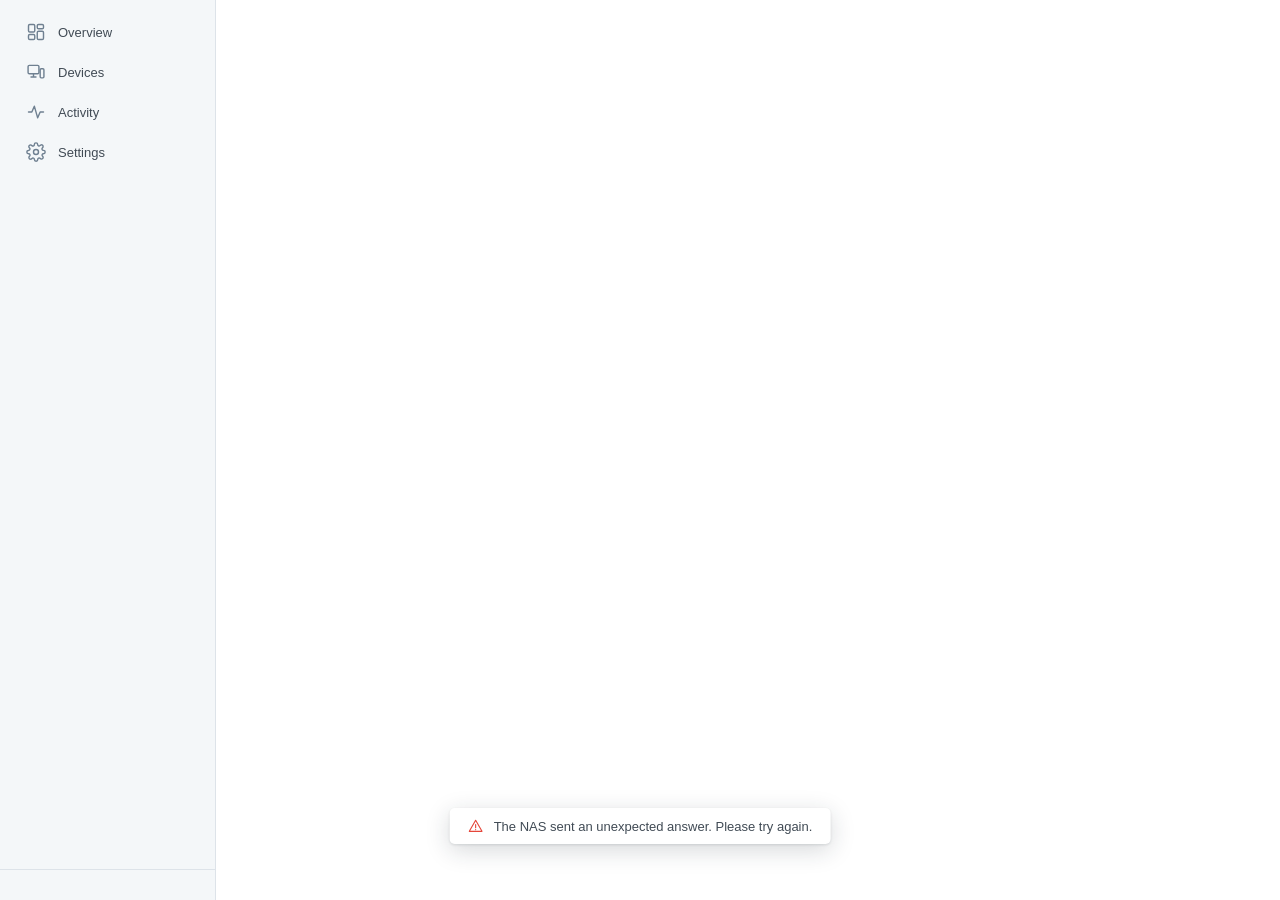
==== src/ui/index.html @ 6692d963 "Initial commit: SynetScan network scanner for Synology DSM 7" ====
<!DOCTYPE html>
<html lang="en">
<head>
<meta charset="utf-8">
<meta name="viewport" content="width=device-width, initial-scale=1">
<title>SynetScan</title>
<link rel="icon" href="images/icon_32.png">
<link rel="stylesheet" href="css/dsm.css?v=1.0.2">
</head>
<body>
<div id="app"><div class="fatal"><div class="spinner"></div></div></div>
<script src="js/i18n.js?v=1.0.2"></script>
<script src="js/icons.js?v=1.0.2"></script>
<script src="js/app.js?v=1.0.2"></script>
</body>
</html>
---- src/ui/css/dsm.css ----
/* SynetScan – DSM 7 look & feel */
:root {
  --font: "Noto Sans", Roboto, "Segoe UI", "Helvetica Neue", Arial, sans-serif;
  --text: #414b55;
  --text-2: #6a7784;
  --text-3: #97a3af;
  --blue: #057feb;
  --blue-hover: #2290f2;
  --blue-press: #0571d1;
  --blue-soft: #e3effc;
  --blue-softer: #f0f6fd;
  --green: #36a34a;
  --green-soft: #e5f5e8;
  --orange: #f08a0b;
  --orange-soft: #fdf1e1;
  --red: #e5463a;
  --red-soft: #fce9e7;
  --border: #dde3e9;
  --border-strong: #c5ced7;
  --line: #edf1f4;
  --panel: #f4f7f9;
  --bg: #ffffff;
  --shadow: 0 6px 24px rgba(27, 39, 51, .18), 0 1px 3px rgba(27, 39, 51, .12);
  --radius: 4px;
}
* { box-sizing: border-box; }
html, body, #app { height: 100%; margin: 0; }
body {
  font-family: var(--font); font-size: 13px; color: var(--text); background: var(--bg);
  -webkit-font-smoothing: antialiased; overflow: hidden; user-select: none;
}
input, textarea, select, button { font-family: inherit; font-size: 13px; color: inherit; }
a { color: var(--blue); text-decoration: none; }
a:hover { text-decoration: underline; }
.hidden { display: none !important; }
.muted { color: var(--text-2); }
.faint { color: var(--text-3); }
.mono { font-variant-numeric: tabular-nums; }
.textarea.mono { font-family: "SFMono-Regular", Consolas, "Liberation Mono", monospace; font-size: 12px; }
.selectable { user-select: text; }

/* ------------------------------------------------------------ layout */
.app { display: flex; height: 100%; }
.nav {
  width: 216px; flex: none; background: var(--panel); border-right: 1px solid var(--border);
  display: flex; flex-direction: column; padding: 12px 0 0;
}
.nav-item {
  display: flex; align-items: center; gap: 12px; height: 38px; padding: 0 18px; margin: 1px 8px;
  border-radius: var(--radius); cursor: pointer; color: var(--text); white-space: nowrap;
}
.nav-item svg { width: 20px; height: 20px; flex: none; color: #6f8091; }
.nav-item:hover { background: #e7edf3; }
.nav-item.active { background: var(--blue-soft); color: var(--blue); font-weight: 600; }
.nav-item.active svg { color: var(--blue); }
.nav-item .badge { margin-left: auto; }
.nav-spacer { flex: 1; }
.nav-status { padding: 14px 18px 16px; border-top: 1px solid var(--border); font-size: 12px; color: var(--text-2); }
.nav-status .row { display: flex; align-items: center; gap: 8px; }
.nav-status .progress { margin-top: 8px; }

.main { flex: 1; display: flex; flex-direction: column; min-width: 0; }
.page { flex: 1; display: none; flex-direction: column; min-height: 0; }
.page.active { display: flex; }
.page-scroll { flex: 1; overflow: auto; padding: 20px 24px 24px; }
.page-title { font-size: 16px; font-weight: 600; margin: 0 0 16px; }

/* ------------------------------------------------------------ tabs */
.tabs { display: flex; gap: 4px; padding: 0 20px; border-bottom: 1px solid var(--border); flex: none; height: 44px; align-items: stretch; }
.tab {
  display: flex; align-items: center; padding: 0 14px; cursor: pointer; color: var(--text-2);
  border-bottom: 2px solid transparent; margin-bottom: -1px; white-space: nowrap;
}
.tab:hover { color: var(--text); }
.tab.active { color: var(--blue); border-bottom-color: var(--blue); font-weight: 600; }
.tab-body { display: none; flex: 1; min-height: 0; flex-direction: column; }
.tab-body.active { display: flex; }

/* ------------------------------------------------------------ toolbar */
.toolbar { display: flex; align-items: center; gap: 8px; padding: 12px 20px; flex: none; flex-wrap: wrap; }
.toolbar .spacer { flex: 1; }

/* ------------------------------------------------------------ buttons */
.btn {
  display: inline-flex; align-items: center; justify-content: center; gap: 6px;
  height: 28px; padding: 0 12px; min-width: 64px; border-radius: var(--radius);
  border: 1px solid var(--border-strong); background: #fff; color: var(--text);
  cursor: pointer; white-space: nowrap; outline: none; transition: background .12s, border-color .12s;
}
.btn:hover { background: #f4f7fa; border-color: #b4bfca; }
.btn:active { background: #e9eef3; }
.btn:focus-visible { box-shadow: 0 0 0 2px rgba(5, 127, 235, .3); }
.btn.primary { background: var(--blue); border-color: var(--blue); color: #fff; }
.btn.primary:hover { background: var(--blue-hover); border-color: var(--blue-hover); }
.btn.primary:active { background: var(--blue-press); }
.btn.danger { color: var(--red); }
.btn[disabled] { opacity: .45; pointer-events: none; }
.btn svg { width: 14px; height: 14px; }
.btn.icon { min-width: 28px; padding: 0 7px; }
.btn-group { display: inline-flex; }
.caret { width: 0; height: 0; border-left: 4px solid transparent; border-right: 4px solid transparent; border-top: 5px solid currentColor; margin-left: 2px; opacity: .7; }
.toolbar { flex-wrap: nowrap; min-width: 0; }
.toolbar > * { flex-shrink: 0; }
.toolbar .select { max-width: 170px; min-width: 96px; flex-shrink: 1; }
.toolbar .search { flex: 0 1 200px; min-width: 110px; }
.toolbar .search .input { width: 100%; }
.toolbar .tb-group { display: flex; gap: 8px; margin-left: auto; flex-shrink: 1; min-width: 0; }
@media (max-width: 1040px) { .toolbar { flex-wrap: wrap; } .toolbar .spacer { flex-basis: 0; } }

/* ------------------------------------------------------------ form controls */
.input, .select, .textarea {
  height: 28px; border: 1px solid var(--border-strong); border-radius: var(--radius); background: #fff;
  padding: 0 9px; outline: none; transition: border-color .12s, box-shadow .12s; user-select: text;
}
.input:hover, .select:hover, .textarea:hover { border-color: #aab6c2; }
.input:focus, .select:focus, .textarea:focus { border-color: var(--blue); box-shadow: 0 0 0 2px rgba(5, 127, 235, .14); }
.input.invalid, .textarea.invalid { border-color: var(--red); }
.textarea { height: auto; padding: 6px 9px; resize: vertical; line-height: 1.5; }
.select {
  appearance: none; -webkit-appearance: none; padding-right: 28px; cursor: pointer;
  background: #fff url("data:image/svg+xml,%3Csvg xmlns='http://www.w3.org/2000/svg' width='10' height='6'%3E%3Cpath d='M1 1l4 4 4-4' stroke='%236a7784' stroke-width='1.5' fill='none'/%3E%3C/svg%3E") no-repeat right 10px center;
}
.search { position: relative; }
.search .input { padding-left: 30px; width: 180px; }
.search svg { position: absolute; left: 9px; top: 7px; width: 14px; height: 14px; color: var(--text-3); }

.check { display: inline-flex; align-items: center; gap: 8px; cursor: pointer; line-height: 18px; }
.check input { appearance: none; -webkit-appearance: none; margin: 0; width: 16px; height: 16px; flex: none;
  border: 1px solid var(--border-strong); border-radius: 3px; background: #fff; cursor: pointer; position: relative; }
.check input:hover { border-color: var(--blue); }
.check input:checked { background: var(--blue); border-color: var(--blue); }
.check input:checked::after { content: ""; position: absolute; left: 4.5px; top: 1.5px; width: 4px; height: 8px;
  border: solid #fff; border-width: 0 2px 2px 0; transform: rotate(45deg); }
.check input:disabled { opacity: .5; }
.radio input { border-radius: 50%; }
.radio input:checked { background: #fff; }
.radio input:checked::after { left: 3px; top: 3px; width: 8px; height: 8px; border: none; border-radius: 50%; background: var(--blue); transform: none; }

.form { max-width: 760px; }
.form-section { margin-bottom: 26px; }
.form-section h3 { font-size: 14px; font-weight: 600; margin: 0 0 6px; }
.form-section .desc { color: var(--text-2); margin: 0 0 12px; line-height: 1.55; }
.field { display: flex; align-items: flex-start; gap: 16px; margin: 10px 0; }
.field > label { width: 210px; flex: none; padding-top: 5px; color: var(--text); }
.field > .ctl { flex: 1; min-width: 0; display: flex; flex-direction: column; gap: 6px; }
.field .hint { color: var(--text-3); font-size: 12px; line-height: 1.5; }
.field-inline { display: flex; align-items: center; gap: 8px; }
.indent { padding-left: 24px; }

.footer-bar { flex: none; display: flex; justify-content: flex-end; gap: 8px; padding: 12px 20px; border-top: 1px solid var(--border); background: #fff; }

/* ------------------------------------------------------------ grid */
.grid-wrap { flex: 1; min-height: 0; overflow: auto; margin: 0 20px; border-top: 1px solid var(--border); position: relative; }
.grid { width: 100%; border-collapse: separate; border-spacing: 0; table-layout: fixed; }
.grid th {
  position: sticky; top: 0; z-index: 1; background: #fff; text-align: left; font-weight: 600; color: var(--text-2);
  height: 34px; padding: 0 10px; border-bottom: 1px solid var(--border); white-space: nowrap; overflow: hidden;
  text-overflow: ellipsis; cursor: pointer;
}
.grid th:hover { color: var(--text); }
.grid th.sorted { color: var(--text); }
.grid th .arrow { display: inline-block; margin-left: 4px; font-size: 9px; color: var(--blue); }
.grid td { height: 38px; padding: 0 10px; border-bottom: 1px solid var(--line); white-space: nowrap; overflow: hidden; text-overflow: ellipsis; }
.grid tbody tr { cursor: default; }
.grid tbody tr:hover td { background: var(--blue-softer); }
.grid tbody tr.selected td { background: var(--blue-soft); }
.grid .cell-name { display: flex; align-items: center; gap: 10px; min-width: 0; }
.grid .cell-name .nm { overflow: hidden; text-overflow: ellipsis; }
.grid .cell-name .sub { color: var(--text-3); font-size: 12px; }
.grid-footer { flex: none; display: flex; align-items: center; justify-content: flex-end; gap: 12px; padding: 8px 20px 10px; color: var(--text-2); font-size: 12px; border-top: 1px solid var(--border); margin: 0 20px; }
.empty { padding: 60px 20px; text-align: center; color: var(--text-3); }
.empty svg { width: 64px; height: 64px; color: #c9d3dc; display: block; margin: 0 auto 12px; }

.dot { display: inline-block; width: 8px; height: 8px; border-radius: 50%; background: #b8c3cd; flex: none; }
.dot.on { background: var(--green); box-shadow: 0 0 0 3px var(--green-soft); }
.dot.warn { background: var(--orange); }
.status { display: inline-flex; align-items: center; gap: 8px; }
.status.on { color: var(--green); }
.status.off { color: var(--text-3); }

.badge { display: inline-flex; align-items: center; height: 18px; padding: 0 7px; border-radius: 9px; font-size: 11px; font-weight: 600; background: var(--blue); color: #fff; }
.badge.new { background: var(--orange); }
.badge.gray { background: #e8edf1; color: var(--text-2); }
.tag { display: inline-flex; align-items: center; height: 20px; padding: 0 7px; border-radius: 3px; background: #eef2f5; color: var(--text-2); font-size: 11.5px; margin: 1px 4px 1px 0; }
.tag.link { background: var(--blue-soft); color: var(--blue); cursor: pointer; }

.devicon { width: 30px; height: 30px; border-radius: 7px; display: inline-flex; align-items: center; justify-content: center; flex: none; }
.devicon svg { width: 18px; height: 18px; }
.devicon.lg { width: 52px; height: 52px; border-radius: 12px; }
.devicon.lg svg { width: 30px; height: 30px; }

/* ------------------------------------------------------------ progress */
.progress { height: 6px; border-radius: 3px; background: #e2e8ee; overflow: hidden; }
.progress > div { height: 100%; background: var(--blue); border-radius: 3px; transition: width .4s ease; }
.progress.indeterminate > div { width: 30% !important; animation: indet 1.2s ease-in-out infinite; }
@keyframes indet { 0% { margin-left: -30%; } 100% { margin-left: 100%; } }
.spinner { width: 14px; height: 14px; border: 2px solid #cfe2f7; border-top-color: var(--blue); border-radius: 50%; animation: spin .8s linear infinite; flex: none; }
@keyframes spin { to { transform: rotate(360deg); } }

/* ------------------------------------------------------------ overview */
.banner { display: flex; align-items: center; gap: 22px; padding: 22px 24px; border: 1px solid var(--border); border-radius: 6px; margin-bottom: 16px; background: linear-gradient(180deg, #fbfcfd, #fff); }
.banner .status-icon { width: 64px; height: 64px; flex: none; }
.banner h2 { margin: 0 0 4px; font-size: 18px; font-weight: 600; }
.banner p { margin: 0; color: var(--text-2); line-height: 1.6; }
.banner .actions { margin-left: auto; display: flex; flex-direction: column; align-items: flex-end; gap: 8px; min-width: 200px; }
.banner .actions .progress { width: 200px; }
.tiles { display: grid; grid-template-columns: repeat(4, minmax(0, 1fr)); gap: 16px; margin-bottom: 16px; }
.tile { border: 1px solid var(--border); border-radius: 6px; padding: 16px 18px; cursor: pointer; transition: border-color .15s, box-shadow .15s; }
.tile:hover { border-color: #b9cde3; box-shadow: 0 2px 8px rgba(5, 127, 235, .08); }
.tile .label { color: var(--text-2); display: flex; align-items: center; gap: 8px; }
.tile .value { font-size: 28px; font-weight: 300; margin-top: 8px; color: var(--text); }
.tile .value small { font-size: 13px; color: var(--text-3); font-weight: 400; margin-left: 4px; }
.cards { display: grid; grid-template-columns: minmax(0, 1.25fr) minmax(0, 1fr); gap: 16px; }
.card { border: 1px solid var(--border); border-radius: 6px; display: flex; flex-direction: column; min-width: 0; }
.card-head { display: flex; align-items: center; height: 44px; padding: 0 18px; border-bottom: 1px solid var(--line); font-weight: 600; }
.card-head .more { margin-left: auto; font-weight: 400; font-size: 12px; }
.card-body { padding: 14px 18px; }
.kv { display: grid; grid-template-columns: minmax(120px, max-content) minmax(0, 1fr); gap: 8px 16px; line-height: 1.45; }
.kv dt { color: var(--text-2); overflow-wrap: anywhere; }
.kv dd { margin: 0; min-width: 0; overflow-wrap: anywhere; user-select: text; }
.iface { padding: 10px 0; border-bottom: 1px solid var(--line); }
.iface:last-child { border-bottom: 0; }
.iface .head { display: flex; align-items: center; gap: 8px; font-weight: 600; margin-bottom: 6px; }
.bars .bar-row { display: grid; grid-template-columns: 30px 110px 1fr 34px; align-items: center; gap: 10px; padding: 5px 0; cursor: pointer; }
.bars .bar-row:hover .bar-name { color: var(--blue); }
.bars .devicon { width: 26px; height: 26px; border-radius: 6px; }
.bars .devicon svg { width: 15px; height: 15px; }
.bars .bar { height: 8px; border-radius: 4px; background: #eef2f5; overflow: hidden; }
.bars .bar > div { height: 100%; border-radius: 4px; }
.bars .num { text-align: right; color: var(--text-2); }
.events-list .ev { display: flex; gap: 12px; padding: 9px 0; border-bottom: 1px solid var(--line); align-items: flex-start; }
.events-list .ev:last-child { border-bottom: 0; }
.ev-icon { width: 24px; height: 24px; border-radius: 50%; display: inline-flex; align-items: center; justify-content: center; flex: none; }
.ev-icon svg { width: 13px; height: 13px; }
.ev-icon.new { background: var(--orange-soft); color: var(--orange); }
.ev-icon.online { background: var(--green-soft); color: var(--green); }
.ev-icon.offline { background: #eef1f4; color: #8695a3; }
.ev-icon.ip_changed { background: var(--blue-soft); color: var(--blue); }
.ev-icon.baseline { background: var(--blue-soft); color: var(--blue); }
.ev .t { font-size: 12px; color: var(--text-3); margin-top: 2px; }

/* ------------------------------------------------------------ dialogs */
.mask { position: fixed; inset: 0; background: rgba(30, 40, 50, .28); display: flex; align-items: center; justify-content: center; z-index: 100; animation: fade .12s ease; }
@keyframes fade { from { opacity: 0; } }
.dialog { background: #fff; border-radius: 6px; box-shadow: var(--shadow); display: flex; flex-direction: column; max-height: calc(100% - 40px); max-width: calc(100% - 40px); animation: pop .14s ease; }
@keyframes pop { from { transform: scale(.97); opacity: 0; } }
.dialog-head { height: 46px; display: flex; align-items: center; padding: 0 8px 0 20px; font-size: 14px; font-weight: 600; flex: none; }
.dialog-head .x { margin-left: auto; width: 30px; height: 30px; border-radius: 4px; display: flex; align-items: center; justify-content: center; cursor: pointer; color: var(--text-2); }
.dialog-head .x:hover { background: #eef2f5; }
.dialog-head .x svg { width: 14px; height: 14px; }
.dialog .tabs { padding: 0 12px; height: 40px; }
.dialog-body { padding: 18px 20px; overflow: auto; flex: 1 1 auto; min-height: 0; }
.dialog-foot { display: flex; justify-content: flex-end; gap: 8px; padding: 12px 20px 16px; flex: none; }
.dialog-foot .left { margin-right: auto; display: flex; gap: 8px; }
.msg { display: flex; gap: 16px; align-items: flex-start; line-height: 1.6; max-width: 420px; }
.msg svg { width: 32px; height: 32px; flex: none; }
.dev-head { display: flex; gap: 16px; align-items: center; margin-bottom: 18px; }
.dev-head h3 { margin: 0 0 4px; font-size: 16px; font-weight: 600; }

/* ------------------------------------------------------------ menu / toast / tooltip */
.menu { position: fixed; z-index: 200; background: #fff; border-radius: 5px; box-shadow: var(--shadow); padding: 5px 0; min-width: 190px; animation: fade .08s; }
.menu-item { height: 32px; display: flex; align-items: center; gap: 10px; padding: 0 16px; cursor: pointer; white-space: nowrap; }
.menu-item:hover { background: var(--blue-softer); color: var(--blue); }
.menu-item.disabled { opacity: .4; pointer-events: none; }
.menu-item svg { width: 14px; height: 14px; color: var(--text-2); }
.menu-sep { height: 1px; background: var(--line); margin: 5px 0; }
.toast-wrap { position: fixed; bottom: 56px; left: 50%; transform: translateX(-50%); z-index: 300; display: flex; flex-direction: column; gap: 8px; align-items: center; pointer-events: none; }
.toast { background: #fff; border-radius: 5px; box-shadow: var(--shadow); padding: 10px 18px; display: flex; gap: 10px; align-items: center; animation: pop .15s; max-width: 520px; }
.toast svg { width: 16px; height: 16px; flex: none; }
.toast.ok svg { color: var(--green); }
.toast.err svg { color: var(--red); }
.toast.info svg { color: var(--blue); }

.notice { display: flex; gap: 10px; align-items: flex-start; padding: 10px 14px; border-radius: 4px; background: var(--orange-soft); color: #8a5300; margin: 0 20px 12px; line-height: 1.5; }
.notice svg { width: 16px; height: 16px; flex: none; margin-top: 1px; }
.notice.info { background: var(--blue-softer); color: #2a5d8f; }
.notice.err { background: var(--red-soft); color: #9b2a20; }

.ports-table { width: 100%; border-collapse: collapse; }
.ports-table th, .ports-table td { text-align: left; padding: 7px 8px; border-bottom: 1px solid var(--line); }
.ports-table th { color: var(--text-2); font-weight: 600; }

.loading-mask { position: absolute; inset: 0; display: flex; align-items: center; justify-content: center; gap: 10px; background: rgba(255,255,255,.7); color: var(--text-2); z-index: 2; }
.fatal { height: 100%; display: flex; align-items: center; justify-content: center; }
.fatal .box { max-width: 460px; text-align: center; line-height: 1.6; color: var(--text-2); }
.fatal .box svg { width: 56px; height: 56px; color: var(--orange); margin-bottom: 10px; }
.fatal h2 { font-size: 16px; color: var(--text); margin: 0 0 6px; }

::-webkit-scrollbar { width: 10px; height: 10px; }
::-webkit-scrollbar-thumb { background: #cfd7df; border-radius: 5px; border: 2px solid #fff; }
::-webkit-scrollbar-thumb:hover { background: #b6c1cb; }
::-webkit-scrollbar-track { background: transparent; }

@media (max-width: 1000px) { .cards { grid-template-columns: minmax(0, 1fr); } }
@media (max-width: 860px) { .tiles { grid-template-columns: repeat(2, minmax(0, 1fr)); } }
@media (max-width: 760px) {
  .nav { width: 60px; }
  .nav-item span, .nav-status .txt { display: none; }
  .nav-item { padding: 0; justify-content: center; }
  .field { flex-direction: column; gap: 6px; }
  .field > label { width: auto; }
  .banner { flex-wrap: wrap; }
}

.menu-item.has-hint { height: auto; padding-top: 6px; padding-bottom: 6px; align-items: flex-start; }
.menu-item .menu-hint { display: block; font-size: 11.5px; color: var(--text-3); white-space: normal; max-width: 240px; margin-top: 2px; line-height: 1.35; }
.note { display: flex; gap: 10px; align-items: flex-start; padding: 10px 12px; margin-bottom: 14px; border-radius: 4px; background: var(--blue-soft); color: var(--text-2); line-height: 1.5; }
.note svg { width: 16px; height: 16px; flex: none; color: var(--blue); margin-top: 2px; }
.tag.bad { background: #fdecec; color: var(--red); text-decoration: line-through; }
.menu-item.disabled.has-hint { opacity: 1; color: var(--text-3); }
.menu-item.disabled.has-hint svg { opacity: .5; }
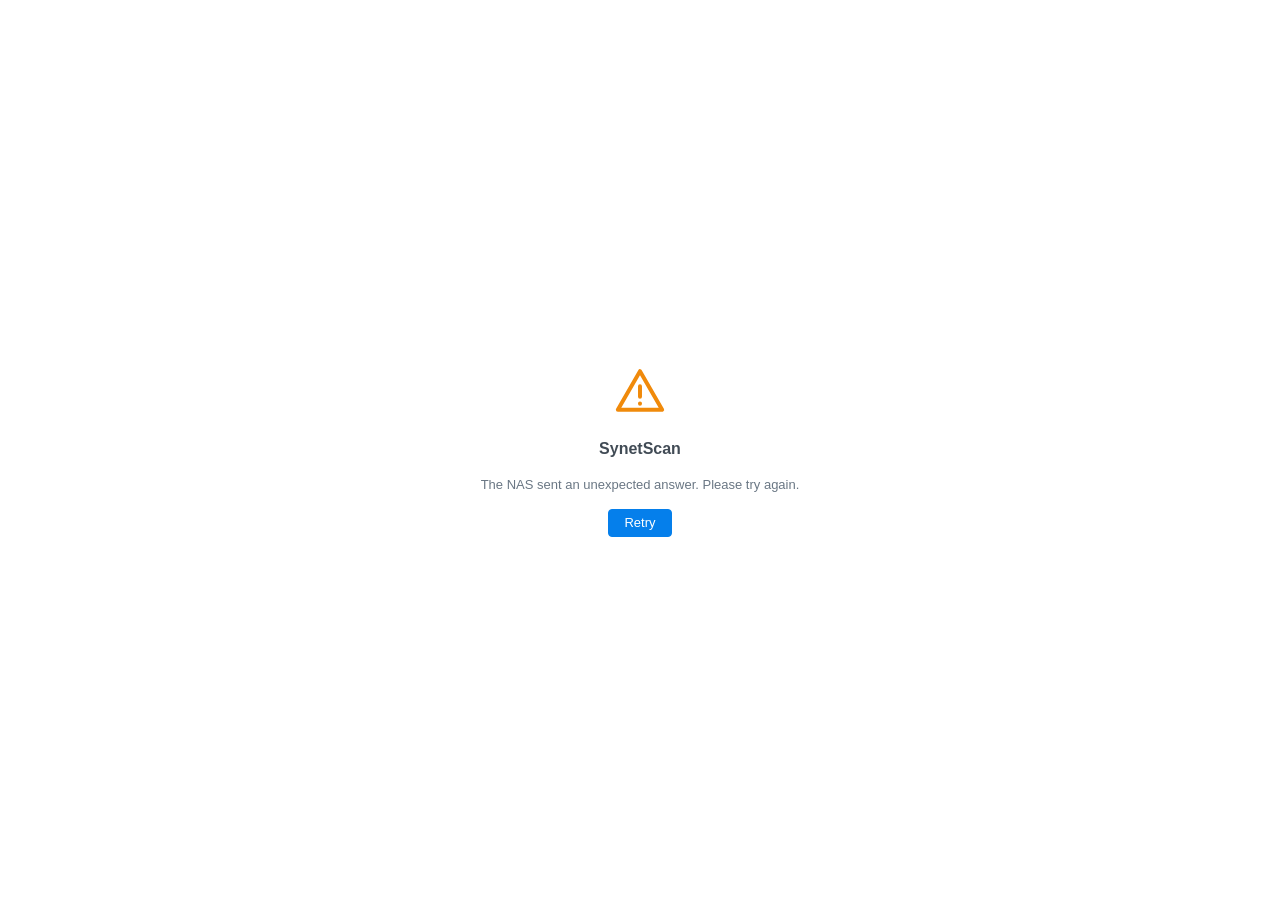
==== commit 2a78c1a5: "SynetScan 1.1.5: security hardening, more reliable discovery, wiki Security - api.cgi: allow-list of" ====
--- a/src/ui/index.html
+++ b/src/ui/index.html
@@ -2,15 +2,20 @@
 <html lang="en">
 <head>
 <meta charset="utf-8">
+<!-- This page runs inside the admin's DSM session and shows names that devices on the network
+     chose for themselves. The policy lets it load its own scripts and talk to its own API,
+     nothing else: no inline or foreign script, no connection to another host. -->
+<meta http-equiv="Content-Security-Policy" content="default-src 'none'; script-src 'self'; style-src 'self' 'unsafe-inline'; img-src 'self' data:; font-src 'self'; connect-src 'self'; base-uri 'none'; form-action 'none'; object-src 'none'">
+<meta name="referrer" content="same-origin">
 <meta name="viewport" content="width=device-width, initial-scale=1">
 <title>SynetScan</title>
 <link rel="icon" href="images/icon_32.png">
-<link rel="stylesheet" href="css/dsm.css?v=1.0.2">
+<link rel="stylesheet" href="css/dsm.css?v=1.1.5">
 </head>
 <body>
 <div id="app"><div class="fatal"><div class="spinner"></div></div></div>
-<script src="js/i18n.js?v=1.0.2"></script>
-<script src="js/icons.js?v=1.0.2"></script>
-<script src="js/app.js?v=1.0.2"></script>
+<script src="js/i18n.js?v=1.1.5"></script>
+<script src="js/icons.js?v=1.1.5"></script>
+<script src="js/app.js?v=1.1.5"></script>
 </body>
 </html>
--- a/src/ui/css/dsm.css
+++ b/src/ui/css/dsm.css
@@ -101,7 +101,7 @@
 .caret { width: 0; height: 0; border-left: 4px solid transparent; border-right: 4px solid transparent; border-top: 5px solid currentColor; margin-left: 2px; opacity: .7; }
 .toolbar { flex-wrap: nowrap; min-width: 0; }
 .toolbar > * { flex-shrink: 0; }
-.toolbar .select { max-width: 170px; min-width: 96px; flex-shrink: 1; }
+.toolbar .select { max-width: 170px; min-width: 124px; flex-shrink: 1; }
 .toolbar .search { flex: 0 1 200px; min-width: 110px; }
 .toolbar .search .input { width: 100%; }
 .toolbar .tb-group { display: flex; gap: 8px; margin-left: auto; flex-shrink: 1; min-width: 0; }
